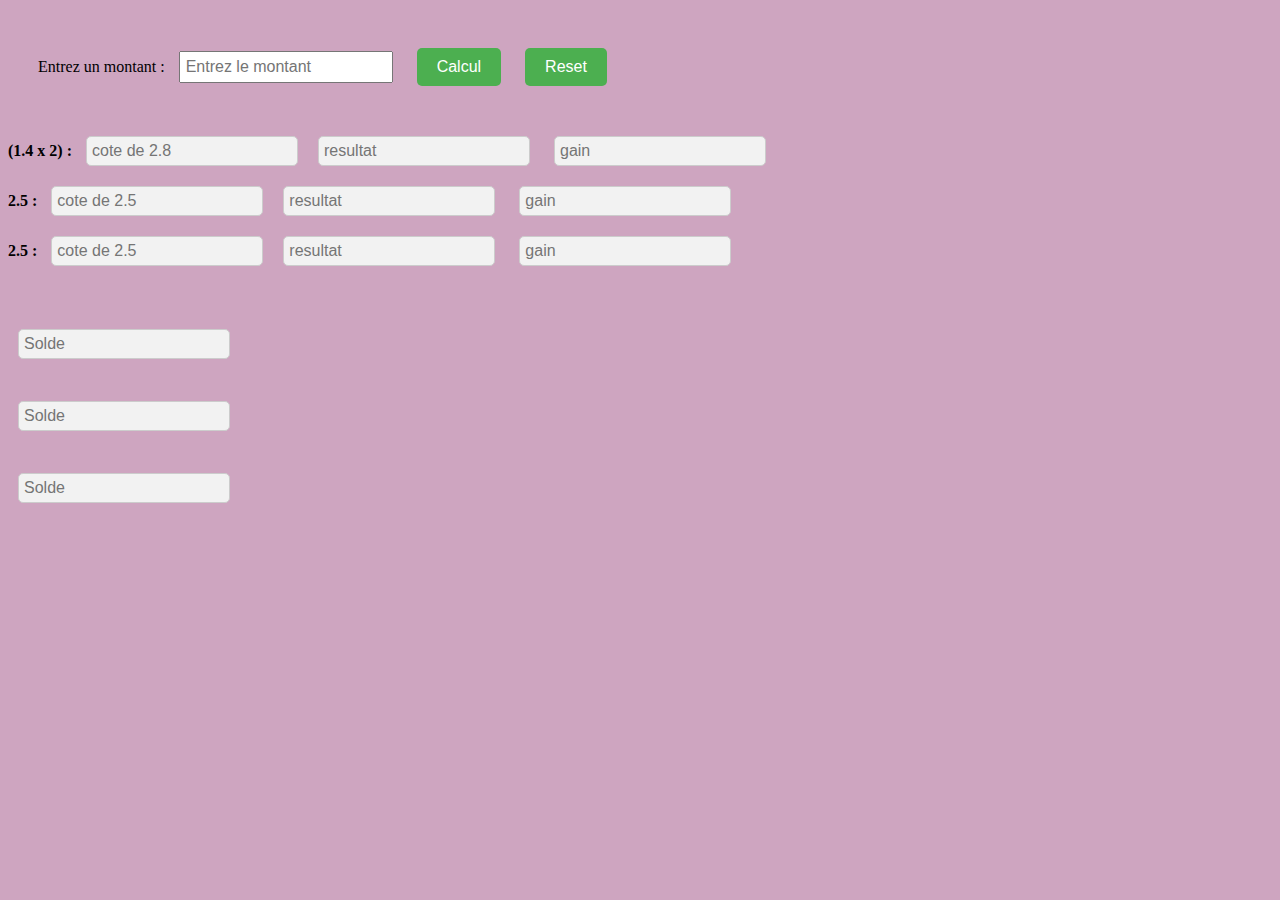
==== choix1.html @ a1ce287e "first commit" ====
<!DOCTYPE html>
<html lang="fr">
<head>
	<title>1x</title>
    <meta charset="UTF-8">
    <meta http-equiv="X-UA-Compatible" content="IE=edge">
    <meta name="viewport" content="width=device-width, initial-scale=1.0">
    <link rel="stylesheet" type="text/css" href="style.css">
</head>
<body style="background-color: rgb(206, 165, 192);">
	<div class="tete">
    <label>Entrez un montant : </label>
	<input type="number" id="montant" placeholder="Entrez le montant">

	<button onclick="calculer()" type="submit" >Calcul</button>
    <button onclick="reset()" type="reset"  >Reset</button>
    </div>
	<div>
		<label><strong> (1.4 x 2) :</strong></label>
		<input type="number" id="a" class="result" placeholder="cote de 2.8" readonly><input type="number" id="ra" class="result" placeholder="resultat" readonly> <input type="number" id="ga" class="result" placeholder="gain" readonly>
	</div>

	<div>
		<label><strong> 2.5 :</strong></label>
		<input type="number" id="b" class="result" placeholder="cote de 2.5" readonly><input type="number" id="rb" class="result" placeholder="resultat" readonly> <input type="number" id="gb" class="result" placeholder="gain" readonly>
	</div>

	<div>
		<label><strong> 2.5 :</strong></label>
		<input type="number" id="c" class="result" placeholder="cote de 2.5" readonly><input type="number" id="rc" class="result" placeholder="resultat" readonly> <input type="number" id="gc" class="result" placeholder="gain" readonly>
	</div>
    <p></p>
    <h1></h1>
    <p></p>
    <strong>
        <h3>
        <p id="">
            <li id="cas1"></li><input type="number" id="sa" class="result" placeholder="Solde" readonly><br>
            <li id="cas2"></li><input type="number" id="sb" class="result" placeholder="Solde" readonly><br>
            <li id="cas3"></li><input type="number" id="sc" class="result" placeholder="Solde" readonly><br>
        </p>
        </h3>
    </strong>
    <script src="./choix1.js"></script>
</body>
</html>
---- style.css ----
input[type="number"] {
			width: 200px;
			padding: 5px;
			font-size: 16px;
			margin: 10px;
		}

		button {
			background-color: #4CAF50;
			color: white;
			padding: 10px 20px;
			border: none;
			border-radius: 5px;
			cursor: pointer;
			font-size: 16px;
			margin: 10px;
		}
        button:hover{
            background-color: green;
        }

		.result {
			width: 200px;
			padding: 5px;
			font-size: 16px;
			margin: 10px;
			border: 1px solid #ccc;
			border-radius: 5px;
			background-color: #f2f2f2;
		}
        .tete{
            position: relative;
            padding: 30px;
        }
        .m{
            top: 50px;
            left: 50px;
        }
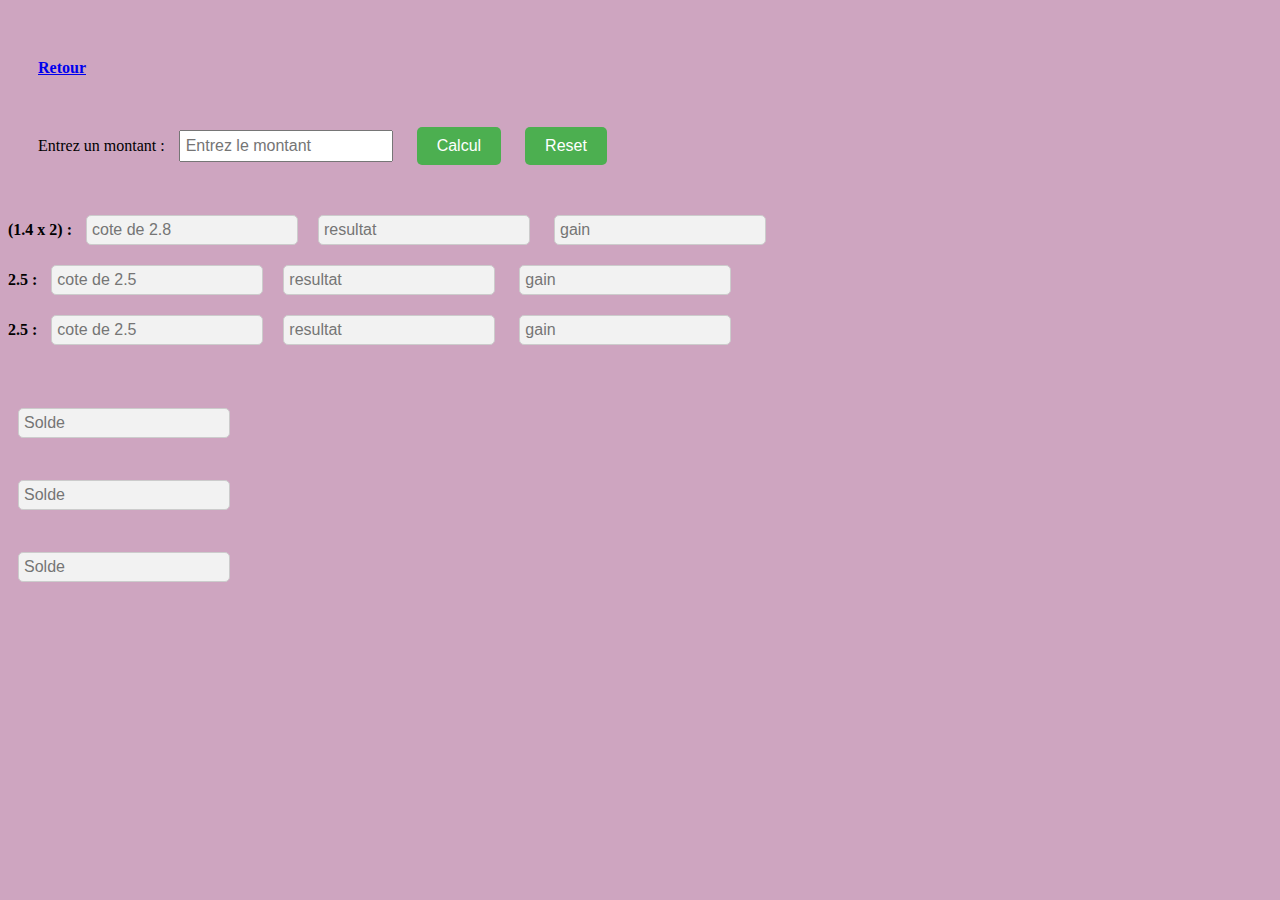
==== commit 2340a3c8: "second" ====
--- a/choix1.html
+++ b/choix1.html
@@ -9,7 +9,8 @@
 </head>
 <body style="background-color: rgb(206, 165, 192);">
 	<div class="tete">
-    <label>Entrez un montant : </label>
+    <h4 > <a href="./index.html">Retour</a> </h4>
+    <br><label>Entrez un montant : </label>
 	<input type="number" id="montant" placeholder="Entrez le montant">
 
 	<button onclick="calculer()" type="submit" >Calcul</button>
